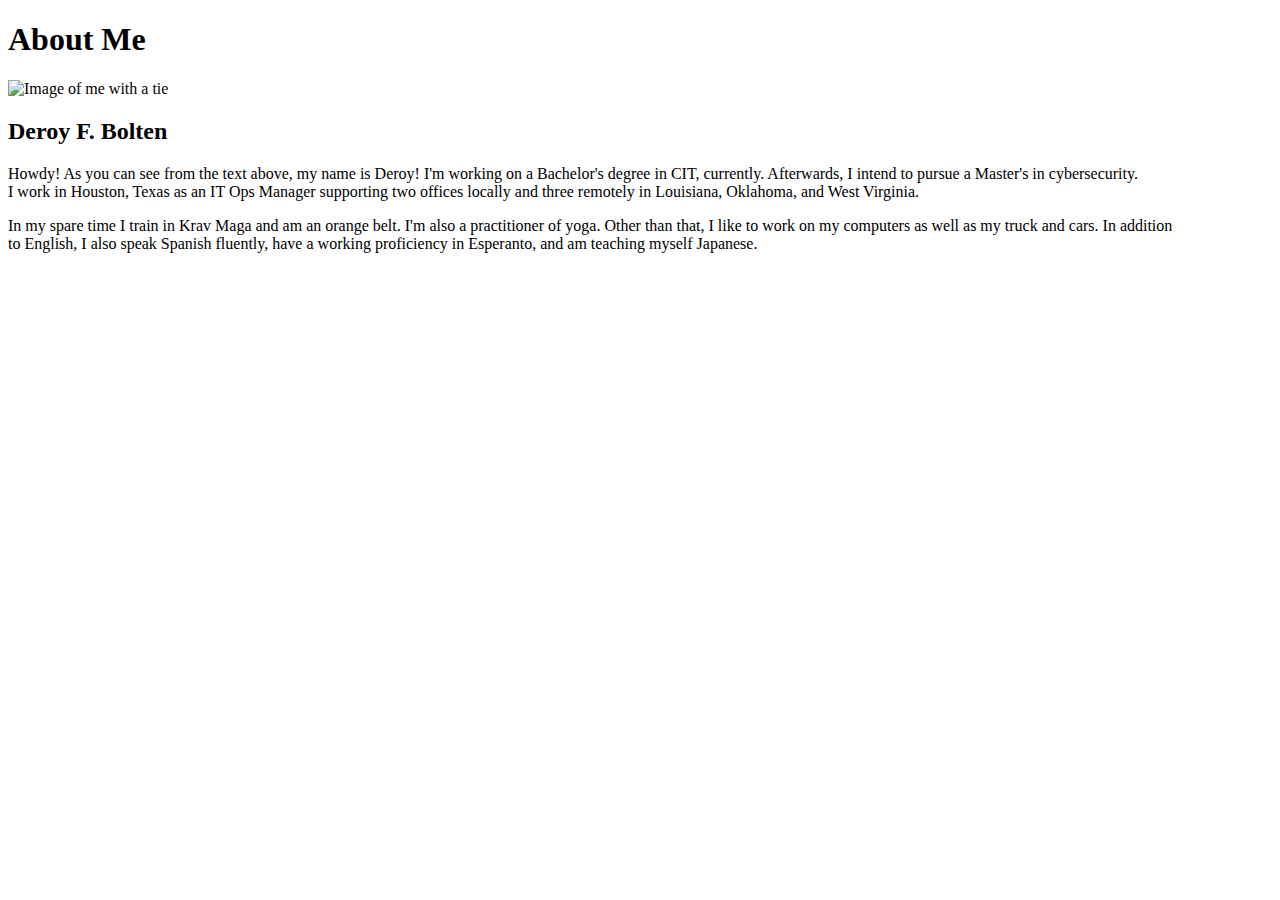
==== aboutme/index.html @ 01093f6e "blah" ====
<!DOCTYPE html>
<html lang="en">
<head>
    <meta charset="UTF-8">
    <meta http-equiv="X-UA-Compatible" content="IE=edge">
    <meta name="viewport" content="width=device-width, initial-scale=1.0">
    <title>All About Me</title>
</head>
<body>
    <h1>About Me</h1>
    <img alt="Image of me with a tie" src="images/capture.PNG">
    <h2>Deroy F. Bolten</h2>
    <p>Howdy! As you can see from the text above, my name is Deroy! I'm working on a Bachelor's degree in CIT, currently. Afterwards, I intend to pursue a Master's in cybersecurity.<br>
        I work in Houston, Texas as an IT Ops Manager supporting two offices locally and three remotely in Louisiana, Oklahoma, and West Virginia.</p>
    <p>In my spare time I train in Krav Maga and am an orange belt. I'm also a practitioner of yoga. Other than that, I like to work on my computers as well as my truck and cars. In addition<br>
        to English, I also speak Spanish fluently, have a working proficiency in Esperanto, and am teaching myself Japanese.</p>
</body>
</html>
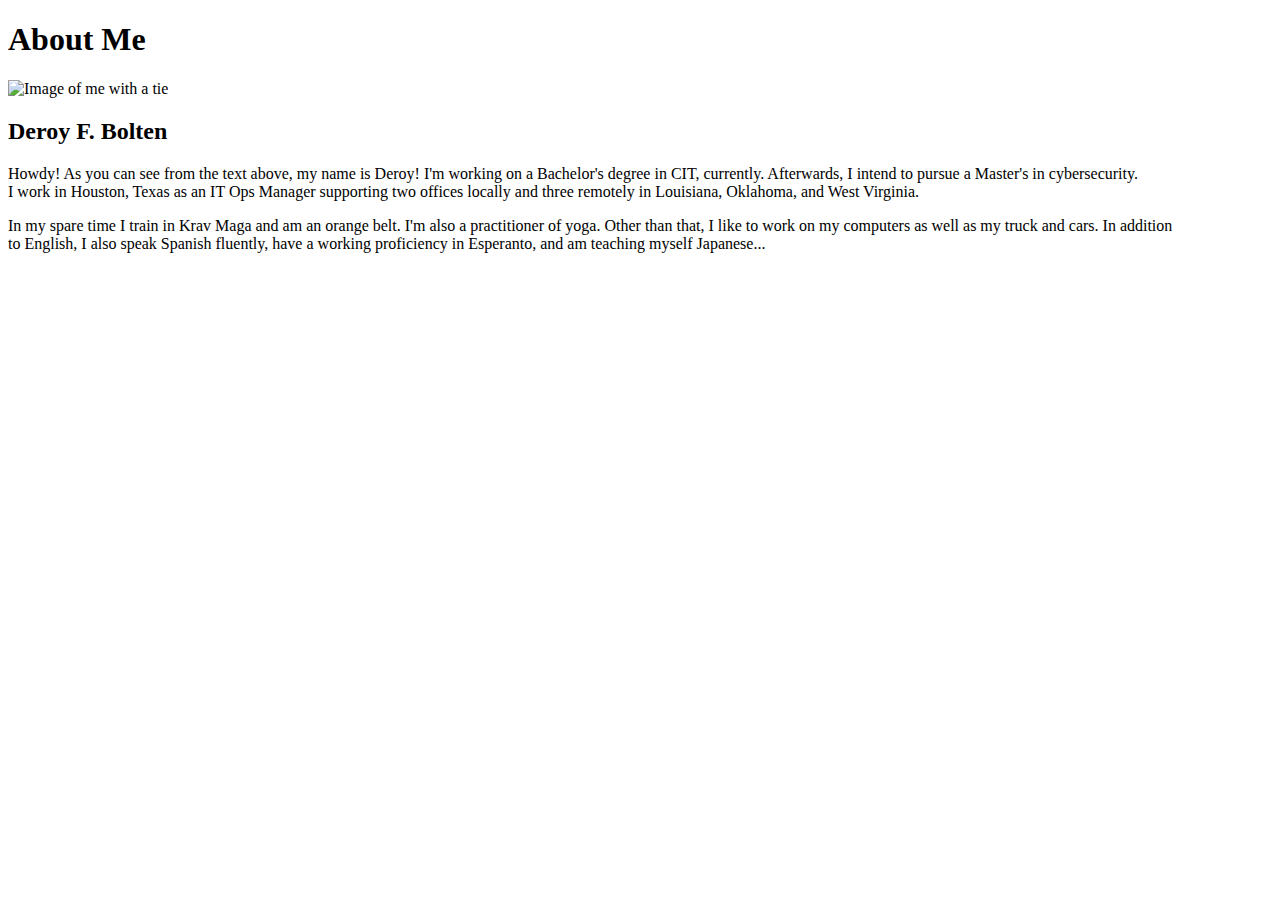
==== commit 5c4f7199: "asdf" ====
--- a/aboutme/index.html
+++ b/aboutme/index.html
@@ -13,6 +13,6 @@
     <p>Howdy! As you can see from the text above, my name is Deroy! I'm working on a Bachelor's degree in CIT, currently. Afterwards, I intend to pursue a Master's in cybersecurity.<br>
         I work in Houston, Texas as an IT Ops Manager supporting two offices locally and three remotely in Louisiana, Oklahoma, and West Virginia.</p>
     <p>In my spare time I train in Krav Maga and am an orange belt. I'm also a practitioner of yoga. Other than that, I like to work on my computers as well as my truck and cars. In addition<br>
-        to English, I also speak Spanish fluently, have a working proficiency in Esperanto, and am teaching myself Japanese.</p>
+        to English, I also speak Spanish fluently, have a working proficiency in Esperanto, and am teaching myself Japanese...</p>
 </body>
 </html>